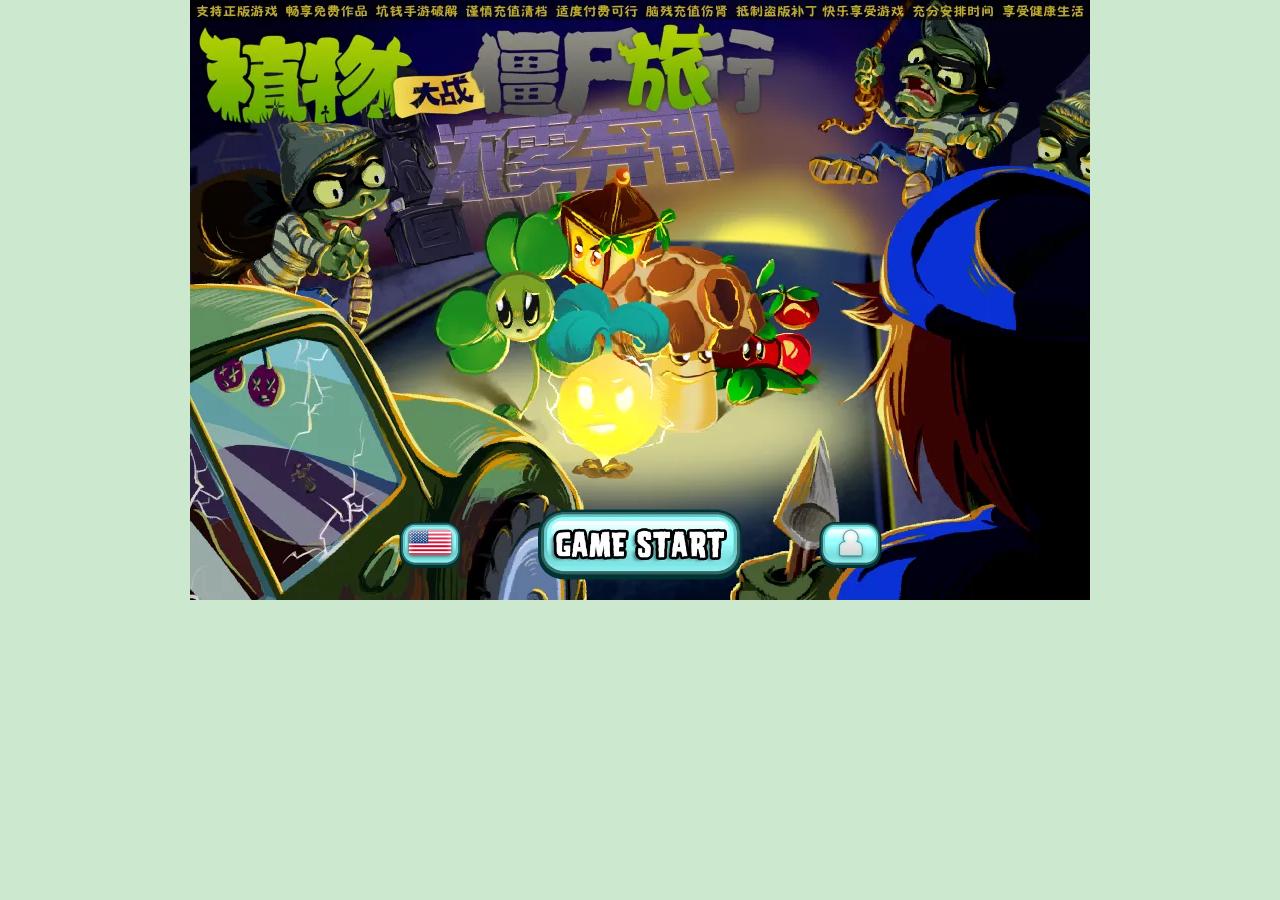
==== index.html @ d2adb262 "initial commit" ====
﻿<!doctype html>
<html lang="zh-Hans-CN">
<head>
    <meta charset="utf-8">
    <meta http-equiv="Cache-Control" content="max-age=600">
    <meta name="viewport" content="width=device-width, initial-scale=0.1, maximum-scale=1.0, user-scalable=no"/>
    <style>
        body{
            overflow:hidden;
            background:#cce8cf;
            cursor:default;
            user-select:none;
            -webkit-tap-highlight-color:transparent;
        }
        focus{outline: 0;}
        #status{
            background:url(images/interface/loading.webp) no-repeat;
            background-position:0 0;z-index:400;display:block
        }
        #status,.WindowFrame{
            height:600px;width:900px
        }
        .WindowFrame{
            top:0;left:50%;margin-left:-450px;overflow:hidden;position:absolute
        }
        #startGame{
            position:absolute;
            width:204px;
            height:71px;
            left:348px;
            top:509px;
            cursor:pointer;
            background:url(images/interface/Logo.webp) no-repeat 0 -600px;
            transition:300ms ease-out;
        }
        #startGame:hover{filter:brightness(110%);}
        #startGame:active{filter:brightness(90%);transition: initial;}
        ul{list-style:none;margin:0;padding:0;}
    </style>
    <script src="js/languageChk.js"></script>
    <script src="js/errorShower.js"></script>
    <link href="css/ui.css" rel="stylesheet">
</head>
<body id="dBody">
    <!--全屏容器-->
    <div id="status" class="WindowFrame"></div>
    <div id="shade" class="WindowFrame"></div>
    <div id="shadeb" class="WindowFrame"></div>
    <div id="loading" class="WindowFrame">
        <img id="loadju" width='150' height='150' src="images/interface/mum.webp">
    </div>
    <div id="dSurface" class="WindowFrame">
        <span class='PEntrance jngButton' id='eFuBen' onclick="oFuben.open();"></span>
        <span class='PEntrance jngButton' id='eAdventure' onclick="SelectModal('selectionmap', 'Service')" onmouseover="loadRes({img: ['images/interface/ForestSelection1.webp', 'images/interface/ForestSelection2.webp']})"></span>
        <span class='PEntrance jngButton' id='eWriter' onclick="SelectModal('writer', 'Service');PlayAudio('pause');" onmouseover="loadRes({img: ['images/interface/writer.webp']})"></span>
        <span class='PEntrance jngButton' id='eSetting' onclick="ClickKuaiShe();PlayAudio('pause');"></span>
        <span class='PEntrance jngButton' id='eNotice' onclick="Notice.open();PlayAudio('pause');"></span>
        <span class='jngButton' id='eLab' onclick="SelectModal('Shop', 'Service');PlayAudio('pause');"></span>
        <span class='jngButton' id='eAlmanac' onclick="oAlmanac.open();PlayAudio('pause');" onmouseover="loadRes({img: ['images/interface/lab1.webp']})"></span>
    </div>
    <div id="WorldMap" class="WindowFrame"></div>
    <div id="Diary" class="WindowFrame"></div>
    <div id="FuBen" class="WindowFrame"></div>
    <div id="Almanac" class="WindowFrame"></div>
    <div id="dNewPlant" class="WindowFrame"></div>
    <div id="dNewProp" class="WindowFrame"></div>
    <div id='SelectionMap' class='WindowFrame'></div>
    <div id="dAll" class="WindowFrame">
        <div id="dSVGContainers" style="display:none;"></div>
        <div id="tGround"></div>
        <div id='dFightingScene'>
            <!--左侧僵尸预览-->
            <div id="dZombie"></div>
            <div id="dTop">
                <div id="dSunNum">
                    <span id="sSunNum"></span>
                </div>
                <div id="tdShovel">
					<span id="quickKeyTextShovel">Q</span>
                    <img id="imgShovel" src='images/interface/Shovel.png' width='62' height='62' onclick="ChoseShovel(event)"/>
                 </div>
             </div>
            <div id="dFlagMeter">
                <div id="sFlagMeterTitleF"></div>
                <div id='dFlagMeterContent'>
                    <div id='dFlagMeterBar'></div>
                    <div id='dFlagHead'></div>
                    <div id='dFlagBG'></div>
                </div>
                <p id='dGameScore'></p>
            </div>
            <div id="dCoinContent">
                <span id="dnumberMoneyOfUser"></span>
                <img id="imgCoinGoldDollar" width="35" height="34.3" src="images/Props/Coins/coin_gold_dollar.png"/>
            </div>
            <div id="dPZ_Spare2" class='PZ'></div>
            <div id="dPZ_Spare1" class='PZ'></div>
             <div id="dPZ" class='PZ'></div>
         </div>            
         <div id="dPropsContent">
            <div id="dWrap"></div>
            <span id="dUP">▲</span>
         </div>
         <div id="dSelectCard">
            <div class="title"></div>
            <div id="dPCard"></div>
            <div class="bTitle">
                <input class="voidButton jngButton" onclick="ResetSelectCard()" type="button" name="btnReset" id="button1" value="重置">
                <input class="voidButton jngButton" onclick="ReadyGO()" type="button" disabled="disabled" name="btnOK" id="btnOK" value="开始">
            </div>
        </div>
        <div id="dSelectProp"><div id="dWrap"></div><div id='dList'></div></div>
        <div id="dCardList"></div>
        <div id="ZimuRQ"><div id="Zimu"></div></div>
    </div>
    <div id="Writer" class="WindowFrame"></div>
    <div id='labMap'></div>
    <div id="dShop" class="WindowFrame"><div id='dFlexWrap_ShopItem' class="NoBar"></div></div>
    <!--全屏容器END-->
    <!--窗口容器-->
    <div id="dMenu">
        <input class="voidButton jngButton" onclick="ClickSpeed();" type="button" id="dMenu0" value="调速">
        <input class="voidButton jngButton" onclick="oMenu.open();" type="button" id="dMenu1" value="菜单">
    </div>
    <div id="jngAlert"></div>
    <div id="rules"></div>
    <div id="LvlInfoUI"></div>
    <div id="Menu"></div>
    <div id="kuaisushezhi"></div>
    <div id="dSpeedContainer"></div>
    <div id='Notice'></div>
    <!--窗口容器END-->
    <script src="js/plugin.js"></script>
    <script src="js/main.js"></script>
    <script src="js/function.js"></script>
    <!--植物 僵尸 子弹 js-->
    <script src="js/plants.js"></script>
    <script src="js/zombies.js"></script>
    <script src="js/bullets.js"></script>
    <!--一些便捷式ui-->
    <script src="js/services.js"></script>
    <script src="js/user.js"></script>
    <script>
        (() => {
            "use strict";
            oButtons.SetStaticTexts();
            LoadModal('index', 'Service');
        })();
    </script>
</body>
</html>
---- css/ui.css ----
/*! 
 * Copyright 2022 JiangNanGame. All rights reserved.
 * Use of this source code is governed by The-Changjiang-River-License. 
 * The link of our license: https://github.com/jiangnangame/The-Changjiang-River-License/
 */
 ﻿/* 
 * 这个文件专门用来写游戏UI&场景界面的配置！
 * 首屏渲染的时候此文件应当引入
 */

/*设置默认的文字描边顺序是在填色之下，避免描边覆盖填色位置*/
*{
    paint-order:stroke fill;
} 
/* 场景界面 */
/* 战斗场景移动容器（修复115pxBug） */
#dFightingScene{ 
    left: 115px; 
    position: absolute; 
    width: 1285px; 
    height: 600px; 
}
/* 通用按钮配置 */
.jngButton{ 
    cursor:pointer;
    border:0;
}
/*空按钮*/
.voidButton{
    background-color: transparent;
    background-image: url(../images/interface/voidButton.png);
    background-size: 112px 44.5px;
    background-repeat: no-repeat;
    background-position: 0px 0.5px;
    line-height: 46.5px;
    position: relative;
    padding: 0px;
    height: 46px;
    width: 112px;
    cursor: pointer;
    color: white;
    font-size: 24px;
    text-align: center;
    text-shadow: rgb(0 0 0) 2px 0px 0px, rgb(0 0 0) 1.75517px 0.958851px 0px, rgb(0 0 0) 1.0806px 1.68294px 0px, rgb(0 0 0) 0.141474px 1.99499px 0px, rgb(0 0 0) -0.832294px 1.81859px 0px, rgb(0 0 0) -1.60229px 1.19694px 0px, rgb(0 0 0) -1.97998px 0.28224px 0px, rgb(0 0 0) -1.87291px -0.701566px 0px, rgb(0 0 0) -1.30729px -1.5136px 0px, rgb(0 0 0) -0.421592px -1.95506px 0px, rgb(0 0 0) 0.567324px -1.91785px 0px, rgb(0 0 0) 1.41734px -1.41108px 0px, rgb(0 0 0) 1.92034px -0.558831px 0px, -2px 2px 3px black;
}
/*默认的只有一行的空按钮*/
.oneLineVoidButton{
    font-size: 22px;
    text-align: center;
    /*line-height: 43px;*/
    color:white;
    text-shadow: rgb(0 0 0) 2px 0px 0px, rgb(0 0 0) 1.75517px 0.958851px 0px, rgb(0 0 0) 1.0806px 1.68294px 0px, rgb(0 0 0) 0.141474px 1.99499px 0px, rgb(0 0 0) -0.832294px 1.81859px 0px, rgb(0 0 0) -1.60229px 1.19694px 0px, rgb(0 0 0) -1.97998px 0.28224px 0px, rgb(0 0 0) -1.87291px -0.701566px 0px, rgb(0 0 0) -1.30729px -1.5136px 0px, rgb(0 0 0) -0.421592px -1.95506px 0px, rgb(0 0 0) 0.567324px -1.91785px 0px, rgb(0 0 0) 1.41734px -1.41108px 0px, rgb(0 0 0) 1.92034px -0.558831px 0px, -2px 2px 3px black;
}
/* HomeButton */
.Homepage, .Setting, .Describe { 
    width: 81px; 
    height: 59px; 
    display: block; 
    cursor: pointer;
}
/* 花坛和霉菌left调整数据80，最左边为250 */
.Mould, .FlowerBed { 
    position: absolute; 
    z-index: 1; 
    left: 250px; 
    top: 75px;
}
/* 通用影子 */
.Shadow{ position:absolute; width: 86px; height: 36px; background: url([data-uri]); }
#returnNext, #returnLast,.ArrowMap { display: block; width: 58px; height: 55px; top:310px; position: absolute; cursor: pointer; z-index: 258; background:url(../images/interface/Map_Turn.webp); }
#returnNext,.ArrowNext{ left:840px; }
#returnLast,.ArrowLast{ left:1px; transform:scaleX(-1); }
#DivTeach{ 
    position:absolute; 
    width:505px; 
    height:150px; 
    top:170px; 
    left:300px; 
    z-index:1001; 
    text-align:center; 
    font-size:18px; 
    /*font-weight:700;*/ 
    word-break: break-all; 
    word-wrap: break-word;
}
#DivTeach::before{
    content: "（单击上方文字继续）";
    position: absolute;
    left: -25.5px;
    top: 120px;
    font-size: 22px;
    font-weight: normal;
    width: 556px;
    height: 30px;
    text-align: center;
    z-index: -1;
}
#dDave{ z-index:1000; top:81px;}
#ZimuRQ{ position:absolute; width:900px; height:65px; top:477px; z-index:100; display:none; background-color: #000; opacity: 0.5; left: 115px; }
#Zimu{ text-align: center; font-size: 36px; color: #fff600; line-height: 63px; /*-webkit-text-stroke: 0.6px #000;*/}
/* CD字幕 */
.spanCD{ 
    position:absolute; 
    left:20px; 
    top:20px; 
    font-size:18px; 
    font-weight:500; 
    font-family:DFPOP2W9-B5; 
    color:#FF0; 
    text-shadow: rgb(0 0 0) 1px 0px 0px, rgb(0 0 0) 0.540302px 0.841471px 0px, rgb(0 0 0) -0.416147px 0.909297px 0px, rgb(0 0 0) -0.989992px 0.14112px 0px, rgb(0 0 0) -0.653644px -0.756802px 0px, rgb(0 0 0) 0.283662px -0.958924px 0px, rgb(0 0 0) 0.96017px -0.279415px 0px, 2px 2px 2px #000;
    /*-webkit-text-stroke: 0.2px black;*/ 
}
/* 分数进度条 */
#dSroceContent,#dTimeContent{ visibility:hidden; position: absolute; left: 170px; top: -550px;}
#jifen{ top: 2px; white-space: nowrap; text-align: center; position: absolute; color: #FCFDBB; font-size: 15px; font-weight: 700; text-shadow: 1px 1px 1px #000; z-index: 1; width: 200px; }
/*坚不可摧按钮样式*/
#dAll #startFightButton{
    z-index:256;
    pointer-events:none;
    transition:filter 0.3s;
    opacity:0;
    cursor:pointer;
    position:absolute;
    width:150px;
    height:46px;
    top:1px;
    right:60px;
    background: url(../images/interface/voidButton.png);
    background-size: 150px 46px;
    font-size: 1.5pc;
    text-align: center;
    line-height: 44px;
    color: white;
    text-shadow: rgb(0 0 0) 2px 0px 0px, rgb(0 0 0) 1.75517px 0.958851px 0px, rgb(0 0 0) 1.0806px 1.68294px 0px, rgb(0 0 0) 0.141474px 1.99499px 0px, rgb(0 0 0) -0.832294px 1.81859px 0px, rgb(0 0 0) -1.60229px 1.19694px 0px, rgb(0 0 0) -1.97998px 0.28224px 0px, rgb(0 0 0) -1.87291px -0.701566px 0px, rgb(0 0 0) -1.30729px -1.5136px 0px, rgb(0 0 0) -0.421592px -1.95506px 0px, rgb(0 0 0) 0.567324px -1.91785px 0px, rgb(0 0 0) 1.41734px -1.41108px 0px, rgb(0 0 0) 1.92034px -0.558831px 0px, -2px 2px 3px black;
}
/*  道具选择槽   */
#dSelectProp { 
    position:absolute; 
    left: 1100px;
    top: 585px;
    z-index: 257;
}
#dSelectProp #dBottomBar {
    position: absolute;
    top: 65px;
}
#dSelectProp #dWrap {
    width: 184px;
    z-index: 2;
    position: absolute;
    left: 9px;
    top: 15px;
}
#dSelectProp #dWrap div {
    position: absolute;
}
#dSelectProp #dWrap .dFrontIcon {
    cursor: pointer; 
    position: absolute; 
    left: 3px; 
    height: 77px; 
    width: 77px; 
    top: -3px;
}
#dSelectProp #dList {
    background: url(../images/Props/Shop/list.png) no-repeat;
    height: 58px; 
    width: 180px; 
    top: -50px;
    position: absolute;
    visibility: hidden;
    display: flex;
    flex-wrap: nowrap;
    justify-content: flex-start;
    align-items: center;
    padding: 2px;
}
#dSelectProp #dList img {
    position: unset;
}
#dSelectProp .ListIcon {
    width: 40px;
    height: 40px;
    cursor: pointer;
    display: block;
}
/*  道具使用槽   */
#dPropsContent {
    position: absolute;
    left: 615px;
    top: 622px;
    z-index: 257;
    display: none;
}
#dPropsContent #dBottomBar {
    position: absolute;
    top:-21px;
    left: 60px;
    cursor: pointer;
}
#dPropsContent #dUP {
    pointer-events: none;
    z-index: 2;
    position: absolute;
    top: -18px;
    line-height: 18px;
    font-size: 18px;
    height: 18px;
    color: white;
    opacity: 1;
}
#dPropsContent #dWrap {
    position: absolute; 
    top: 0px; 
    left: 68px; 
    z-index: 2;
}
#dPropsContent .IconWrap {
    width:92px;
    height:79px;
    position: absolute;
}
#dPropsContent #dWrap .dCoolIcon {
    z-index: 3; 
    opacity: 0; 
    position: absolute; 
    left: 4px; 
    height: 77px; 
    width: 77px; 
    top: -3px;
    display: none;
}
#dPropsContent #dWrap .dFrontIcon {
    cursor: pointer; 
    position: absolute; 
    left: 3px; 
    height: 77px; 
    width: 77px; 
    top: -3px;
}
#dPropsContent .dNumText, #dSelectProp .dNumText {
    pointer-events: none; 
    position: absolute; 
    left: 12.5px; 
    height: 17px; 
    width: 60px; 
    top: 53px; 
    font-size: 16px; 
    line-height: 16px; 
    text-align: center; 
    background: rgba(0, 0, 0, 0.5); 
    border-radius: 5px 5px 0px 0px; 
    color: white;
}
/*金币*/
#dCoinContent{
    position:absolute;
    left: 650px;
    top: 4px;
    z-index: 254;
    opacity: 0;
}
#dnumberMoneyOfUser{
    position: absolute;
    left: 10px;
    top: 3px;
    height: 24px;
    width: auto;
    background: rgba(0,0,0,0.7);
    border-radius: 12px;
    line-height: 26px;
    color: white;
    font-size: 18px;
    text-align: center;
    padding-right: 13px;
    padding-left: 30px;
}
/* 过关奖励 */
.WinItem, .coins_collect {
    position: absolute;
    cursor: pointer;
    z-index: 258;
}
.ThrowADom_Wrap {
    clip:unset;
    position:absolute;
    pointer-events:none;
    transform:scale(0);
    transform-origin:left top;
    z-index: 258;
}
/* 商店 */
#dShop {
    background: url(../images/Props/Shop/store.webp);
    display: none;
}
#dFlexWrap_ShopItem {
    position: absolute;
    overflow-x: hidden;
    overflow-y: auto;
    display: flex;
    flex-wrap: wrap;
    left: 15.5px;
    top: 100px;
    height: 460px;
    width: 869px;
    padding-top: 8px;
    padding-left: 5px;
}
#dFlexWrap_ShopItem .item {
    background: url(../images/Props/Shop/item_bg.webp) no-repeat;
    width: 270px;
    height: 460px;
    position: relative;
    margin-right: 14px;
}
#dFlexWrap_ShopItem .item .prop_name {
    text-shadow: black 0px 0px 5px;
    position: absolute;
    text-align: center;
    color: white;
    font-size: 20px;
    line-height: 20px;
    top: 11px;
    left: 25px;
    width: 220px;
    height: 50px;
}
#dFlexWrap_ShopItem .item .prop_description {
    position: absolute; 
    text-align: center; 
    color: rgb(40, 40, 40); 
    font-size: 18px; 
    top: 260px; 
    left: 25px; 
    width: 220px; 
    height: 150px;
}
#dFlexWrap_ShopItem .item .prop_price{
    top: 340px; 
} 
#dFlexWrap_ShopItem .item .button_buy {
    position: absolute; 
    top: 385px;
}
#dFlexWrap_ShopItem .item .prop_image {
    position: absolute; 
    width: 246px;
    height: 183px;
    left: 10px;
    top: 61px;
}
#dFlexWrap_ShopItem .item .prop_image img {
    left: 0;
    top: 0;
    right: 0;
    bottom: 0;
    margin: auto;
    position: absolute;
}
#buy1 {
    left: 75px;
}
#buy2 {
    left: 150px;
}
/* 获得新植物卡牌 */
.NewPlantCard_Wrap {
    width:100px;
    height:60px;
    position:absolute;
    z-index:258;
}
.NewPlantCard_Img {
    width:100px;
    height:120px;
    clip: rect(auto, auto, 60px, auto);
    position:absolute;
}

#imgSF{ position:absolute; cursor:pointer; z-index:258; }
#shade{ display:none; opacity:0; z-index:309; background-color: #000; }
#shadeb{ display:none; z-index:260; opacity:0.5; background-color: #000; }
.BigLevel{ font-size:30px; width:100%; height:35px; margin-top: 8px;}
.VirtualButton{ position:absolute; cursor:pointer; z-index:258; display: block; width: 66px; height: 90px; opacity: 0; }
#imgKK{position:absolute;z-index:256;}
#imgSpare{position:absolute;cursor:pointer;z-index:255;}
#imgSpareKK, #PointerUD2{position:absolute;z-index:255;}
#dTitle{ visibility:hidden; position:absolute; background-color:#FFD; width:180px; font-size:12px; text-align:center; line-height:1.5; border:1px solid #000; z-index:100000000000; padding:3px; }
#loading{background:url(../images/interface/loading.webp) no-repeat;background-position: 0 -600px;display:none;z-index:260;}
#loadju{position:absolute;width:150px;left:750px;}
#dAll img{position:absolute;}
#dAll{ background-color:#000; }
.PZ { position:absolute; }
#tGround{ position:absolute; width:1400px; height:600px; visibility:hidden; background-color: #FFF; }
#dCardList{visibility:hidden;position:absolute;left:498px;top:0;width:100px;overflow:visible;z-index:257;}
#dCardList div{position:relative;cursor:pointer;height:60px;overflow:hidden;}
.cardSunNum{
    text-align: right;
    width: 100%;
    height: 20px;
    bottom: 11px;
    right: 7px;
    color:white;
    /*-webkit-text-stroke: black 1px;*/
    text-shadow: -0.5px 0.5px 3px black, rgb(0, 0, 0) 1px 0px 0px, rgb(0, 0, 0) 0.540302px 0.841471px 0px, rgb(0, 0, 0) -0.416147px 0.909297px 0px, rgb(0, 0, 0) -0.989992px 0.14112px 0px, rgb(0, 0, 0) -0.653644px -0.756802px 0px, rgb(0, 0, 0) 0.283662px -0.958924px 0px, rgb(0, 0, 0) 0.96017px -0.279415px 0px;
    position: absolute;
    font-size: 20px;
}
.cardSunNum2{
    text-align: right;
    width: 100%;
    height: 28px;
    bottom: 14px;
    right: 9px;
    text-shadow: -0.5px 0.5px 3px black, rgb(0, 0, 0) 1px 0px 0px, rgb(0, 0, 0) 0.540302px 0.841471px 0px, rgb(0, 0, 0) -0.416147px 0.909297px 0px, rgb(0, 0, 0) -0.989992px 0.14112px 0px, rgb(0, 0, 0) -0.653644px -0.756802px 0px, rgb(0, 0, 0) 0.283662px -0.958924px 0px, rgb(0, 0, 0) 0.96017px -0.279415px 0px;
    color:white;
    position: absolute;
    font-size: 28px;
    line-height: initial;
}
#dZombie{position:absolute;width:335px;height:600px;left:950px;top:0;z-index:1;}
#dSelectCard, #jngAlert, #LvlInfoUI, #Menu, #kuaisushezhi, #dCue{ background:url(../images/interface/panel.webp) no-repeat;}
#dSpeedContainer{background:url(../images/interface/Speed_Adjust.png) no-repeat;}
#dSelectCard {
    visibility:hidden; 
    position:absolute; 
    left: 600px; 
    top:600px; 
    width:465px; 
    height:540px; 
    background-position:0 -2534px; 
    z-index: 257; 
    pointer-events: none;
}
#dSelectCard .title{line-height:35px;height:45px;width:100%;top:0;}
#dSelectCard .bTitle{ width:100%; height:80px; margin-top:40px; margin-left:25%; }
#dSelectCard #button1{ 
    width:112px; 
    height:46px;
}
#dSelectCard #btnOK{ width:112px; height: 46px; }
#dReadySetPlant{position:absolute;overflow:hidden;z-index:50;text-shadow: rgb(0 0 0) 2px 0px 0px, rgb(0 0 0) 1.75517px 0.958851px 0px, rgb(0 0 0) 1.0806px 1.68294px 0px, rgb(0 0 0) 0.141474px 1.99499px 0px, rgb(0 0 0) -0.832294px 1.81859px 0px, rgb(0 0 0) -1.60229px 1.19694px 0px, rgb(0 0 0) -1.97998px 0.28224px 0px, rgb(0 0 0) -1.87291px -0.701566px 0px, rgb(0 0 0) -1.30729px -1.5136px 0px, rgb(0 0 0) -0.421592px -1.95506px 0px, rgb(0 0 0) 0.567324px -1.91785px 0px, rgb(0 0 0) 1.41734px -1.41108px 0px, rgb(0 0 0) 1.92034px -0.558831px 0px, -2.5px 2.5px 5px black;}
#dPCard{position:relative;width:96%;height:455px;padding-left:14px;}
#dPCard .aCard{cursor:pointer;width:70px;height:42px;overflow:hidden;float:left;position:relative;margin:0 0 0 2px;}
#dPCard img{left:0;width:70px;height:84px;}
#dTop {
    position:absolute;
    left:0px;
    top:0px;
    visibility:hidden;
    z-index:254;
}
#dSunNum {
    background:url(../images/interface/Topbar.webp) no-repeat;
    height:64px;
    width:129px;
    background-position:-113px 0;
    position:absolute;
    left: 121px;
    top: -1px;
}
#sSunNum, #sSunNumG {
    position: absolute;
    top: 12px;
    left: 62px;
    font-size: 18pt;
    color: #FFF;
    width: 60px;
    text-align: center;
}
#sSunNumG {
    display:none;
    animation:SunNumG 0.5s steps(1, start) infinite;
}
#tdShovel {
    background:url(../images/interface/Topbar.webp) no-repeat;
    height:60px;
    width:59px;
    background-position:-54px 0;
    position:absolute;
    cursor:pointer;
    left: 274px;
    top: 1px;
    visibility:hidden;
}
#tdShovel #quickKeyTextShovel {
    pointer-events:none;
    position:absolute;
    left:32.5px;
    width:30px;
    top:32px;
    font-size:22px;
    text-align:center;
    color:rgb(255, 252, 244);
    line-height:35px;
    text-shadow: rgba(0, 0, 0, 0.5) 1.7px 1.7px 2px, rgb(0, 0, 0) 1px 0px 0px, rgb(0, 0, 0) 0.540302px 0.841471px 0px, rgb(0, 0, 0) -0.416147px 0.909297px 0px, rgb(0, 0, 0) -0.989992px 0.14112px 0px, rgb(0, 0, 0) -0.653644px -0.756802px 0px, rgb(0, 0, 0) 0.283662px -0.958924px 0px, rgb(0, 0, 0) 0.96017px -0.279415px 0px;
}
#dNewProp, #Diary, #WorldMap, #Writer{ background:url(../images/interface/PublicBg.webp) no-repeat;}
#dNewPlant{background:url(../images/interface/GetNewPlantPanel.webp) no-repeat;visibility:hidden;z-index:258;}
#dNewPlant .card{position:absolute;top:100px;width:20%;height:191px;left: 19%;}
#dNewPlantName{
    position: absolute;
    top: 390px;
    text-align: center;
    left: 70px;
    width: 300px;
    /* font-family: 方正准圆简体,Microsoft YaHei,Helvetica,arial,'Hiragino Sans GB',\5b8b\4f53,sans-serif; */
    -webkit-text-fill-color: white;
    /* -webkit-text-stroke: 2px black; */
    text-shadow: rgb(0 0 0) 2px 0px 0px, rgb(0 0 0) 1.75517px 0.958851px 0px, rgb(0 0 0) 1.0806px 1.68294px 0px, rgb(0 0 0) 0.141474px 1.99499px 0px, rgb(0 0 0) -0.832294px 1.81859px 0px, rgb(0 0 0) -1.60229px 1.19694px 0px, rgb(0 0 0) -1.97998px 0.28224px 0px, rgb(0 0 0) -1.87291px -0.701566px 0px, rgb(0 0 0) -1.30729px -1.5136px 0px, rgb(0 0 0) -0.421592px -1.95506px 0px, rgb(0 0 0) 0.567324px -1.91785px 0px, rgb(0 0 0) 1.41734px -1.41108px 0px, rgb(0 0 0) 1.92034px -0.558831px 0px, 2px 2px 1px #000;
    font-size: 50px;
}
#dNewPlant #btnNextLevel{position:absolute;left:532px;top:492px;width:287px;height:91px;cursor:pointer;background-color: rgba(255, 255, 255, 0);border:0;}
#dNewPlantTooltip{position: absolute;left: 7%;top: 480px;width: 311px;font-size: 15px;color: #232323;line-height: 28px;}
#dNewPlantSunNum {
    position: absolute;
    left: 75.5%;
    top: 48px;
    width: 57px;
    font-size: 30px;
    color: #232323;
    text-align: center;
}
#dNewPlantcoolTime {
    position: absolute;
    left: 75.5%;
    top: 105px;
    width: 67px;
    font-size: 30px;
    color: #232323;
    text-align: center;
}
#dNewPlantStory{
    position: absolute;
    left: 58.2%;
    top: 258px;
    width: 306px;
    font-size: 15px;
    color: #232323;
    line-height: 24px;
    text-indent: 18px;
    letter-spacing: .01px;
    height: 194px;
    overflow-y: auto;
}
#dNewProp{visibility:hidden;position:absolute;width:900px;height:600px;background-position:0 -1800px;z-index:258}
#iNewProp{position: absolute;width: 257px;height: 282px;background-repeat: no-repeat;}
#dNewPropName{position: absolute;
    top: 335px;
    text-align: center;
    left: 33%;
    width: 300px;
    height: 55px;
    font-size: 30px;
    color: #24904B;
    line-height: 55px;
    text-shadow: rgb(0 0 0) 1px 0px 0px, rgb(0 0 0) 0.540302px 0.841471px 0px, rgb(0 0 0) -0.416147px 0.909297px 0px, rgb(0 0 0) -0.989992px 0.14112px 0px, rgb(0 0 0) -0.653644px -0.756802px 0px, rgb(0 0 0) 0.283662px -0.958924px 0px, rgb(0 0 0) 0.96017px -0.279415px 0px, 1px 1px 1px black;
}
#dNewPropTooltip{position: absolute;left: 34%;top: 415px;text-align: center;width: 284px;font-weight: bold;font-size: 18px;color: #24904B;}
#dNewProp #NextLevel{position:absolute;left: 43%;top: 90%;}
#jngAlert{z-index:361;position:absolute;display:none;top:153px;width:340px;height:300px;left:50%;background-position:0 -2130px;margin-left: -170px;}
#jngAlert #text{position:absolute;width:295px;margin-top:90px;margin-left:23px;text-align:center;color:#fff;letter-spacing:2px;}
#jngAlert #anr{ margin-top: 208px; width: 270px; list-style: none; display: flex; justify-content: center; padding-inline-start: 40px; }
#jngAlert #anr li{ float: left; margin-right: 5px; }
#jngAlert #next,#close{ width:112px; height:46px; }
#rules{background:url(../images/interface/Introduction.webp);position:absolute;left:50%;margin-left:-210px;top:80px;width:427px;height:426px;display:none;z-index:401;}
#rules #button{margin-left: 35%;margin-top: 80%;}
#LvlInfoUI{ background-position:0 -1427px; position:absolute; left:50%; margin-left:-280px; width:594px; height:404px; display:none; z-index:310; top: 88px; opacity: 0; }
#LvlInfoUI #guankaming{
    width: 292px;
    height: 38px;
    line-height: 38px;
    text-align: center;
    color: #FFD700;
    text-shadow: rgb(0 0 0) 1px 0px 0px, rgb(0 0 0) 0.540302px 0.841471px 0px, rgb(0 0 0) -0.416147px 0.909297px 0px, rgb(0 0 0) -0.989992px 0.14112px 0px, rgb(0 0 0) -0.653644px -0.756802px 0px, rgb(0 0 0) 0.283662px -0.958924px 0px, rgb(0 0 0) 0.96017px -0.279415px 0px, 2px 2px 3px black;
    font-size: 28px;
    margin-top: 10px;
    margin-left: 145px;
    float: left;
}
#LvlInfoUI #guanbi{ position: absolute; top: 24px; left: 550px; }
#LvlInfoUI #textIn{
    width: 227px;
    height: 186px;
    text-shadow:rgb(0 0 0) 2px 0px 0px, rgb(0 0 0) 1.75517px 0.958851px 0px, rgb(0 0 0) 1.0806px 1.68294px 0px, rgb(0 0 0) 0.141474px 1.99499px 0px, rgb(0 0 0) -0.832294px 1.81859px 0px, rgb(0 0 0) -1.60229px 1.19694px 0px, rgb(0 0 0) -1.97998px 0.28224px 0px, rgb(0 0 0) -1.87291px -0.701566px 0px, rgb(0 0 0) -1.30729px -1.5136px 0px, rgb(0 0 0) -0.421592px -1.95506px 0px, rgb(0 0 0) 0.567324px -1.91785px 0px, rgb(0 0 0) 1.41734px -1.41108px 0px, rgb(0 0 0) 1.92034px -0.558831px 0px, 2px 2px 5px black;
    font-size: 24px;
    margin-left: 147px;
    margin-top: -9px;
    line-height: 16.5px;
    float: left;
    color: #FFF;
}
#LvlInfoUI #LvlInfo_Prize{position:absolute;}
#LvlInfoUI #picture{width:153px;height:144px;margin-top: 85px;margin-left: 376px;background:url(../images/interface/PreviewMap.webp);}
#LvlInfoUI #zombie{ width: 500px; height: 83px; margin-top: 60px; margin-left: 60px; overflow-x: hidden; display: flex; flex-wrap: wrap; }
#LvlInfoUI #zombie::-webkit-scrollbar{width: 8px;} 
#LvlInfoUI #zombie::-webkit-scrollbar-track{border-radius: 10px;background-color: rgba(143, 188, 143, 0.7);}  
#LvlInfoUI #zombie::-webkit-scrollbar-thumb{border-radius: 10px;background: rgba(255, 255, 255, 0.4);}
#LvlInfoUI #zombie::-webkit-scrollbar-thumb:hover{background: #c8e6c9b8;}
#LvlInfoUI #zombie::-webkit-scrollbar-thumb:active{background: #388e3c75;}
#LvlInfoUI #anniu{ height:46px; left: 50%; margin-left: -56px; top: 390px; position: absolute; }
#LvlInfoUI #go{ width:112px; /*height:45px;*/height:46px; float: left; }
#LvlInfoUI #jx{ 
    width:112px; 
    height:46px;
    color: #8ce9c5;
    text-shadow: rgb(60, 116, 91) 2px 0px 0px, rgb(60, 116, 91) 1.75517px 0.958851px 0px, rgb(60, 116, 91) 1.0806px 1.68294px 0px, rgb(60, 116, 91) 0.141474px 1.99499px 0px, rgb(60, 116, 91) -0.832294px 1.81859px 0px, rgb(60, 116, 91) -1.60229px 1.19694px 0px, rgb(60, 116, 91) -1.97998px 0.28224px 0px, rgb(60, 116, 91) -1.87291px -0.701566px 0px, rgb(60, 116, 91) -1.30729px -1.5136px 0px, rgb(60, 116, 91) -0.421592px -1.95506px 0px, rgb(60, 116, 91) 0.567324px -1.91785px 0px, rgb(60, 116, 91) 1.41734px -1.41108px 0px, rgb(60, 116, 91) 1.92034px -0.558831px 0px, -2px 2px 3px rgb(60, 116, 91);    
    float: left;
    display: none;
}
#Menu{ 
    z-index: 360; 
    position: fixed; 
    text-align: center; 
    display: none; 
    top: 60px; 
    width: 412px; 
    height: 483px; 
    background-position: 0 0; 
    /*font-weight: 700;*/ 
    margin: auto; 
    left: 0; 
    right: 0; }
#Menu .button{
    cursor:pointer;
    color:#FFF;
    text-decoration:none;
    color:white;
    /*font-family:方正准圆简体,Microsoft YaHei,Helvetica,arial,'Hiragino Sans GB',\5b8b\4f53,sans-serif;*/
    /*-webkit-text-stroke: 1.4px black;*/
    text-shadow: 1.7px 1.7px 1px #000, rgb(0, 0, 0) 2px 0px 0px, rgb(0, 0, 0) 1.75517px 0.958851px 0px, rgb(0, 0, 0) 1.0806px 1.68294px 0px, rgb(0, 0, 0) 0.141474px 1.99499px 0px, rgb(0, 0, 0) -0.832294px 1.81859px 0px, rgb(0, 0, 0) -1.60229px 1.19694px 0px, rgb(0, 0, 0) -1.97998px 0.28224px 0px, rgb(0, 0, 0) -1.87291px -0.701566px 0px, rgb(0, 0, 0) -1.30729px -1.5136px 0px, rgb(0, 0, 0) -0.421592px -1.95506px 0px, rgb(0, 0, 0) 0.567324px -1.91785px 0px, rgb(0, 0, 0) 1.41734px -1.41108px 0px, rgb(0, 0, 0) 1.92034px -0.558831px 0px;;
}
#Menu #button2{ position: absolute; left: 366px; top: 65px;}
#Menu .OMd0{margin-top:120px;height:65px;position:relative;}
#Menu .OMd0 .OMd1{
    color:white;
    position:absolute;
    left:150px;
    text-align:left;
    font-size:18px;
    /*font-family:方正准圆简体,Microsoft YaHei,Helvetica,arial,'Hiragino Sans GB',\5b8b\4f53,sans-serif;
    -webkit-text-fill-color: white;
    -webkit-text-stroke: 0.9px black;*/
    text-shadow: 1px 1px 0.5px #000, rgb(0, 0, 0) 1px 0px 0px, rgb(0, 0, 0) 0.540302px 0.841471px 0px, rgb(0, 0, 0) -0.416147px 0.909297px 0px, rgb(0, 0, 0) -0.989992px 0.14112px 0px, rgb(0, 0, 0) -0.653644px -0.756802px 0px, rgb(0, 0, 0) 0.283662px -0.958924px 0px, rgb(0, 0, 0) 0.96017px -0.279415px 0px;;
}
#Menu .OMd0 .OMd1 div{height:30px;}
#Menu .OptionsMenuButton{ width:252px; height:94px; margin-top:45px; margin-left:18px; background: url(); cursor:pointer; border:0; }
#cSilence:checked, #cAutoSun:checked, #cSilence2:checked, #cAutoSun2:checked, #cCursor:checked,#cCoolType:checked,.OMd1 .chk:checked{background-position: 0 -23px; }
#dSpeedContainer{position:absolute;left:52%;margin-left:-350px;top:87px;width:640px;height:323px;background-position: 164px;background-size:contain;display:none;z-index:360;padding:10px;}
#dSpeedContainer #button3{ position:absolute; left:460px; top:17px;}
#dSpeedContainer .nowspeed{height:50px;line-height:50px;}
.dS2{ position: absolute; width: 180px; height: 55px; left: 262px; top: 45px;}
/*.dS2 .an{ width: 36px; height: 43px; float: left; cursor: pointer;}*/
#dSpeedContainer .jngButton{z-index:259;}
#dSpeedContainer #button2{width:112px;height:45px;}
#dSpeedContainer .DisplaySpeed{ position: absolute; height:50px; margin-left:205px; top: 260px;}
#dDisplaySpeed{ position: absolute; top: 165px;height:50px; width:50px; background-position: -150px 0; margin-left: 310px;}
#kuaisushezhi{ z-index:310; position: relative; text-align:center; display:none; top: 140px; width:328px; height:297px; background-position:0 -1832px; font-weight:700; margin: auto; }
#kuaisushezhi .OMd1{
    position: absolute;
    margin-top: 60px;
    margin-left: 90px;
    text-align: left;
    font-size: 20px;
    line-height: 20px;
    /* font-family: 方正准圆简体,Microsoft YaHei,Helvetica,arial,'Hiragino Sans GB',\5b8b\4f53,sans-serif; */
    /* -webkit-text-fill-color: white; */
    font-weight: normal;
    /* -webkit-text-stroke: 0.9px black; */
    text-shadow: rgb(0 0 0) 1px 0px 0px, rgb(0 0 0) 0.540302px 0.841471px 0px, rgb(0 0 0) -0.416147px 0.909297px 0px, rgb(0 0 0) -0.989992px 0.14112px 0px, rgb(0 0 0) -0.653644px -0.756802px 0px, rgb(0 0 0) 0.283662px -0.958924px 0px, rgb(0 0 0) 0.96017px -0.279415px 0px, 1px 1px 2px #000;
    color: #FFF;
}
#kuaisushezhi .ShowSpeed{position: absolute;margin-left: 75px;font-size: 30px;height: 35px;text-align: left;margin-top: 150px;font-family: 方正准圆简体,Microsoft YaHei,Helvetica,arial,'Hiragino Sans GB',\5b8b\4f53,sans-serif;-webkit-text-fill-color: white;-webkit-text-stroke: 1.4px black;cursor: pointer;text-shadow: 1px 1px 1px #000;color: #FFF;}
#kuaisushezhi .OptionsMenuButton{position: absolute;top:18px;margin-left:133px;left: 50%;}
#dCue{position:absolute;width:210px;height:102px;display:none;z-index:259;cursor:default;background-position:0 -2431px;}
#dCue .button{position:fixed;width:84px;height:32px;z-index:259;background:url(../images/interface/调速_继续游戏_小.png);display:none;margin-left:60px;margin-top:64px;cursor:pointer;}
#dCueName{position:relative;z-index:259;margin: auto;color:#FFF;font-size:21px;text-align:center;top:2px;line-height: 25px;}
#dCueTooltip{position:absolute;width:186px;z-index:259;margin-left:10px;margin-top:12px;color:#FFF;font-size:12px;text-align:center;text-shadow:0 0 5px black;}
#dMenu{visibility:hidden;position:absolute;top:0;left:50%;margin-left:320px;cursor:pointer;width:112px;height:0;z-index:256;}
.Menu{float:left;text-align:center;line-height:0;height:41px;width:113px;}
#dMenu #dMenu0{
    width:112px;
    height:46px;}
#dMenu #dMenu1{
    width:112px;
    height:46px;
}
#Diary{visibility:hidden;position:absolute;z-index:250;width:900px;background-position: 0 -600px;}
#DiaryIframe{width:900px;height:600px;margin-top:0px;}
#WorldMap{visibility:hidden;position:absolute;z-index:259;}
#WorldMap #Close, #FuBen .button_Close, #Almanac .button_Close{ position:absolute; left:785px; top:550px; }
#WorldMap .entrance{ position:absolute; cursor:pointer; z-index:258; }
#WorldMap #Tutorial{ left:104px; top:31px; width:230px; height:166px; }
#WorldMap #Forest{ left:167px; top:212px; width:182px; height:151px; }
#WorldMap #Marsh{ left:358px; top:106px; width:176px; height:141px; }
#WorldMap #Polar{ left:442px; top:270px; width:170px; height:127px; }
#WorldMap #Industry{ left:612px; top:174px; width:190px; height:127px; }
#WorldMap #Industry{ left:566px; top:402px; width:190px; height:127px; }
#WorldMap #Lab{ left:246px; top:378px; width:169px; height:139px; }
#FuBen{visibility:hidden;z-index:261;}
#FuBen .biaoti, #jijie, #jijie2, #jishu, #jishu2, #meng, #wanjia{ background:url(../images/interface/Fuben1.png) no-repeat;}
#FuBen .biaoti{position:absolute;left:312px;top:8px;height:189px;width:275px;background-position: -1324px 0;}
#FuBen .FuBenN{position:absolute;width:169px;height:211px;cursor: pointer;z-index:262;top:193px;}
#FuBen .FuBenT{position:absolute;width:109px;height:162px;top:344px;}
#jijie{left:41px;background-position: -817px 0;}
#jijie2{left:55px;background-position: -162px 0;}
#jishu{left:256px;background-position: -986px 0;filter: grayscale(100%);}
/*#jishu2{left:275px;background-position: -486px 0;}*/
#jishu2{left:300px;}
#meng{filter: grayscale(100%);left:475px;background-position: -1155px 0;}
#meng2{left:512px;}
#wanjia{left:692px;background-position: -648px 0;filter: grayscale(100%);}
#wanjia2{left:737px;}
#Writer{visibility:hidden;z-index:255;background-position: 0 -600px;}
#Writer #wrap{height: 100%;overflow-y: auto;overflow-x: hidden;width: 150%;}
#SelectionMap{ z-index:258; display: none; }
#SelectionMap .box{ position: absolute; width: 900px; height: 600px; top: 0px; z-index: -1; }
#returnHone{ position: absolute;}
#fuben, #tiaoye{ position: absolute; background: url(../images/interface/map.webp) no-repeat; height: 137px; width: 131px; top: 472px; }
#fuben{ left: 617px; background-position: -121px 0;}
#tiaoye{ left: 757px;}
#labMap, .noneLab{ display: none; }
/* 2018.7重置的游戏主界面 */
#dSurface{ background: url(../images/interface/Surface.webp) no-repeat; display:none; z-index:255; height:600px; width:900px; background-position:-187px 0; }
#dSurface span{ position:absolute; }
#dSurface .PEntrance{ transform: scale(1.2); }
#dSurface #eFuBen{ background: url(../images/Plants/IceAloe/IceAloe.webp);width: 110px;height: 126px;top: 400px;left: 18px; }
#dSurface #eAdventure{ background: url(../images/Plants/WallNut/WallNut.webp); width: 65px; height: 73px; top: 315px; left: 150px; }
#dSurface #eWriter{ background: url(../images/Plants/SunFlower/idle.webp); width: 73px; height: 74px; top: 285px; left: 315px;}
#dSurface #eSetting{ background: url(../images/Plants/SunShroom/SunShroom.webp); width: 77px; height: 94px; top: 280px; left: 500px; }
#dSurface #eNotice{ background: url(../images/Plants/Repeater/Repeater.webp); width: 77px; height: 77px; top: 350px; left: 640px; transform: scaleX(-1) scale(1.2); }
#dSurface #eLab{ background: url(../images/interface/Surface.webp) no-repeat;height:34px;width:73px;left: 747px;top: 473px; }
#dSurface #eAlmanac{ background: url(../images/interface/Surface.webp) no-repeat;height:100px;width:114px;background-position:-73px 0;left: 409px;top: 476px; }
#dSurface #eShop{ 
    height: 100px;
    width: 100px;
    left: 30px;
    top: 0px;
}
/* 图鉴界面 */
#Almanac{ z-index: 261; visibility: hidden; }
#Almanac .Book{ border: none; width: 211px; height: 301px; position: absolute; top:150px; box-shadow: 0 2px 2px 0 rgba(0,0,0,0.16), 0 0 0 1px rgba(0,0,0,0.08); border-radius: 2px; transition: box-shadow,filter .2s; background: url(../images/interface/Almanac.webp); cursor: pointer;}
#Almanac .Book:hover{ box-shadow: 0 2px 4px -1px rgba(0,0,0,.2), 0 4px 5px 0 rgba(0,0,0,.14), 0 1px 10px 0 rgba(0,0,0,.12); filter:brightness(110%);  }
#Almanac .Book:active{ box-shadow: 0 5px 5px -3px rgba(0,0,0,.2), 0 8px 10px 1px rgba(0,0,0,.14), 0 3px 14px 2px rgba(0,0,0,.12); filter:brightness(90%); }
#Almanac #aTitle{ background: url(../images/interface/Almanac.webp); width: 258px; height: 111px; position: absolute; margin-left: auto; margin-right: auto; left: 0; right: 0; top: 8px;}
#Almanac #aBaike{ left:153px; background-position:-259px 0; }
#Almanac #aDiary{ left:551px; background-position:-470px 0; }
/* 游戏失败画面 */
#GameOver{ width:498px;height:439px;left:316px;top:8px;z-index:309; background: url(../images/interface/GameOver.png); position: absolute; transform:scale(0); }
/* 活动与公告 date：2019.2.4 */
#Notice{ display: none; width: 900px; height: 600px; background: url(../images/interface/Notice.webp) 0 0; top: 0px; position: absolute; z-index: 360; left: 0; right: 0; margin: 0 auto; }
#Notice .Close{ left: 840px; top: 90px; position: absolute; }
#Notice #activities{ width: 716px; height: 428px; position: absolute; left: 156px; top: 119px; overflow-y: auto; overflow-x: hidden; }
#Notice #activities::-webkit-scrollbar{width: 8px;} 
#Notice #activities::-webkit-scrollbar-track{border-radius: 10px;background-color: rgba(239, 180, 14, 0.49);}  
#Notice #activities::-webkit-scrollbar-thumb{border-radius: 10px;background: rgb(185, 54, 36);}  
#Notice .ActLi{ border-style: solid; border-width: 2px; border-color: rgb(0, 0, 0); border-radius: 10px; background-color: rgb(233, 235, 186); box-shadow: 0px 3px 2px 0px rgba(0, 0, 0, 0.3); width: 701px; height: 92px; margin: 3px; float: left; position: relative; }
#Notice .ActName{ 
    /*font-weight: 900; */
    font-size: 36px;
    color: rgb(245, 255, 0);
    /*text-shadow: 2.516px 1.634px 6px rgb(0 0 0 / 28%);*/
    position: absolute;
    /* -webkit-text-stroke: 1.5px black; */
    left: 15px;
    text-shadow: rgb(0 0 0) 1px 0px 0px, rgb(0 0 0) 0.540302px 0.841471px 0px, rgb(0 0 0) -0.416147px 0.909297px 0px, rgb(0 0 0) -0.989992px 0.14112px 0px, rgb(0 0 0) -0.653644px -0.756802px 0px, rgb(0 0 0) 0.283662px -0.958924px 0px, rgb(0 0 0) 0.96017px -0.279415px 0px, 1px 1px 1.2px black, 2.516px 1.634px 6px rgb(0 0 0 / 28%);
    top: 5px;
}
#Notice .ActDate{ 
    /*font-weight: 900;*/ 
    font-size: 18px; 
    color: rgb(245, 255, 0); 
    position: absolute; 
    /*-webkit-text-stroke: 1.1px black;*/
    text-shadow: rgb(0 0 0) 1px 0px 0px, rgb(0 0 0) 0.540302px 0.841471px 0px, rgb(0 0 0) -0.416147px 0.909297px 0px, rgb(0 0 0) -0.989992px 0.14112px 0px, rgb(0 0 0) -0.653644px -0.756802px 0px, rgb(0 0 0) 0.283662px -0.958924px 0px, rgb(0 0 0) 0.96017px -0.279415px 0px, 1px 1px 0 black;    
    left: 15px; 
    top: 58px; 
}
#Notice .ActNumber{ 
    /*font-weight: 900;*/ 
    font-size: 18px; 
    color: rgb(245, 255, 0); 
    position: absolute; 
    /*-webkit-text-stroke: 1.1px black;*/
    text-shadow: rgb(0 0 0) 1px 0px 0px, rgb(0 0 0) 0.540302px 0.841471px 0px, rgb(0 0 0) -0.416147px 0.909297px 0px, rgb(0 0 0) -0.989992px 0.14112px 0px, rgb(0 0 0) -0.653644px -0.756802px 0px, rgb(0 0 0) 0.283662px -0.958924px 0px, rgb(0 0 0) 0.96017px -0.279415px 0px, 1px 1px 0 black;    
    left: 182px; 
    top: 58px; }
#Notice .Enter{ width: 142px; height: 64px; position: absolute; left: 550px; top: 14px; background: url(../images/interface/Notice.webp) -266px -602px; }
/*大鼠标*/
.bigCursor{cursor:url([data-uri]),auto;}
/*NoBar滚动条*/
.NoBar::-webkit-scrollbar{width: 8px;} 
.NoBar::-webkit-scrollbar-track{border-radius: 10px;background-color: rgba(0,0,0,0.5);opacity:0.5;}  
.NoBar::-webkit-scrollbar-thumb{border-radius: 10px;background: rgba(100,100,100,0.5);opacity:0.7;}
.NoBar::-webkit-scrollbar-thumb:hover{background: white;}
.NoBar::-webkit-scrollbar-thumb:active{background: gray;}
.HiddenBar::-webkit-scrollbar{width:0;}
/*20关使用默认字体*/
.LvlUI_Industry20Div{
    font-family:Microsoft YaHei,Arial;
}
/*图鉴*/
.Almanac_Name{
    pointer-events:none;
    left:560px;
    top:30px;
    line-height:30px;
    font-size:30px;
    overflow-y:visible;
    text-align:center;
    overflow:hidden;
    position:absolute;
    height:30px;
    width:320px;
    color:white;
    text-shadow:1px 1px 3px black;
}
.a4pxBar::-webkit-scrollbar {
    width: 4px;
}
/* 新版进度条系统 */
#dFlagMeter {
    visibility: hidden;
    position: absolute;
    left: 356px;
    z-index: 254;
}
#sFlagMeterTitleF {
    position: absolute;
    color: #FCFDBB;
    font-size: 24px;
    top: 25px;
    text-shadow: 0px 2px 4.5px rgb(0 0 0 / 35%), rgb(0 0 0 / 20%) 1px 0px 0px, rgb(0 0 0 / 20%) 0.540302px 0.841471px 0px, rgb(0 0 0 / 35%) -0.416147px 0.909297px 0px, rgb(0 0 0 / 35%) -0.989992px 0.14112px 0px, rgb(0 0 0 / 35%) -0.653644px -0.756802px 0px, rgb(0 0 0 / 35%) 0.283662px -0.958924px 0px, rgb(0 0 0 / 35%) 0.96017px -0.279415px 0px, 1px 1px 0 black;
    width: 500px;
}
#dFlagHead {
    z-index: 1;
    position: absolute;
    background-image: url(../images/interface/Topbar.webp);
    transition: left,right 0.5s;
}
.NormalHead {
    width: 28px;
    height: 28px;
    top:-3.8px;
    background-position:-26px 0;
    display: block;
    right: 0;
    left: auto;
}
.BOSSHead {
    width: 26px;
    height: 32px;
    top:-5px;
    left: 0;
    right: 198px;
    background-position:0 0;
}
.NoneHead {
    display: none;
}
#dFlagMeterContent {
    position: relative;
    top: 6px;
    visibility: hidden;
    width: 220px;
    height: 22px;
}
#dFlagMeterBar {
    border-radius: 50px;
    position: absolute;
    top: 3.5px;
    width: 0;
    height: 14.8px;
}
#dFlagBG {
    background: url(../images/interface/Topbar.webp) no-repeat;
    background-position: -242px 0;
    position: absolute;
    width: 220px;
    height: 22px;
 }
.GreenBar {
    background: linear-gradient(0deg, #64f144, #efffbb);
}
.BlueBar {
    background: linear-gradient(0deg, #43a8f0, #bbf9ff);
}
.RedBar {
    background: linear-gradient(0deg, #e20101, #ff8f8f);
}
.LeftBar {
    left: 3.1px;
    right: auto;
}
.RightBar {
    left: auto;
    right: 5.4px;
}
#dGameScore {
    position: absolute;
    color: #FCFDBB;
    font-size: 24px;
    top: 32px;
    text-shadow: 0px 2px 4.5px rgb(0 0 0 / 35%), rgb(0 0 0 / 20%) 1px 0px 0px, rgb(0 0 0 / 20%) 0.540302px 0.841471px 0px, rgb(0 0 0 / 35%) -0.416147px 0.909297px 0px, rgb(0 0 0 / 35%) -0.989992px 0.14112px 0px, rgb(0 0 0 / 35%) -0.653644px -0.756802px 0px, rgb(0 0 0 / 35%) 0.283662px -0.958924px 0px, rgb(0 0 0 / 35%) 0.96017px -0.279415px 0px, 1px 1px 0 black;
    width: 500px;
    display: none;
}
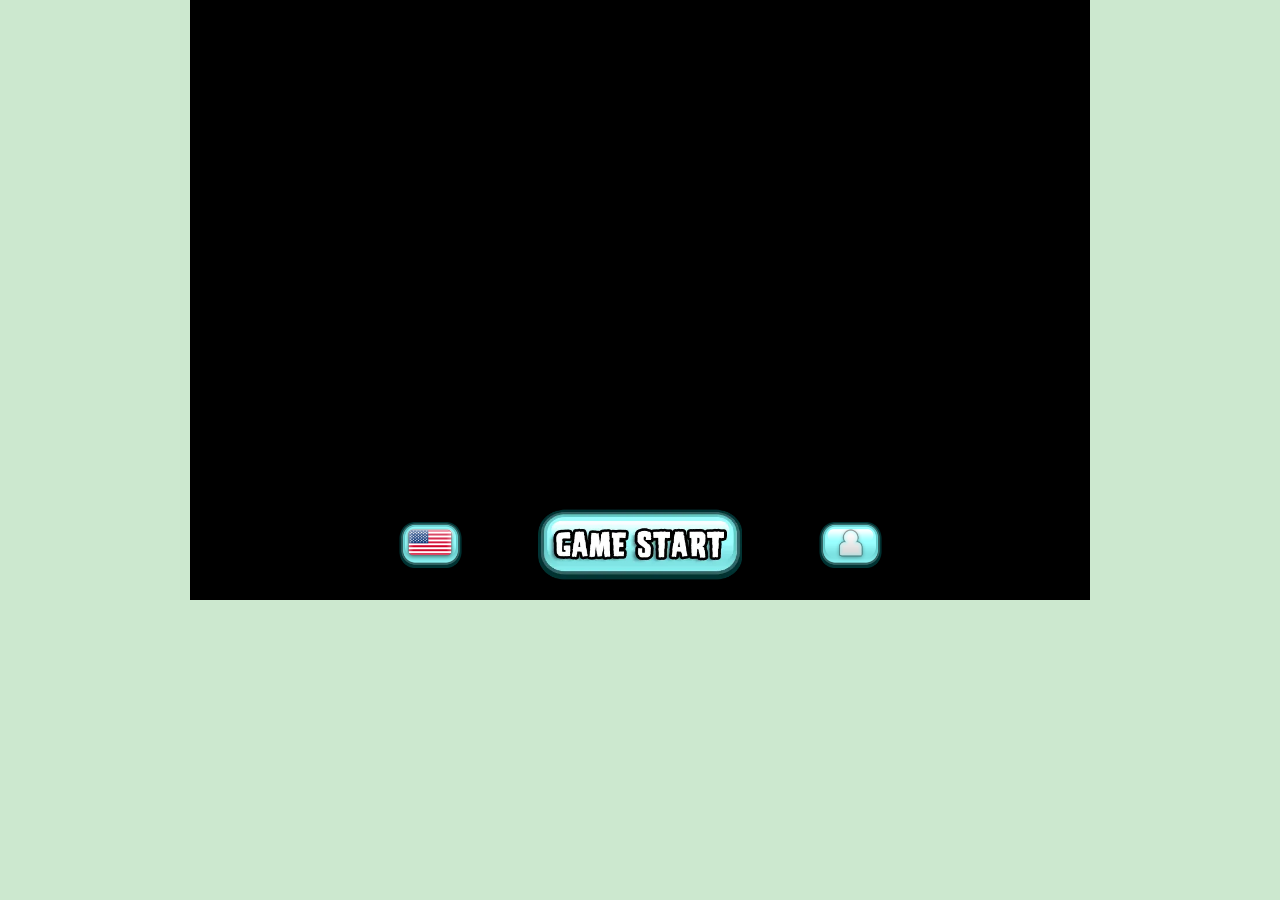
==== commit 01a19334: "initial commit" ====
--- a/index.html
+++ b/index.html
@@ -30,7 +30,8 @@
             left:348px;
             top:509px;
             cursor:pointer;
-            background:url(images/interface/Logo.webp) no-repeat 0 -600px;
+            background:url(images/interface/pvz.png) no-repeat  0 -600px;
+            background-size: contain;
             transition:300ms ease-out;
         }
         #startGame:hover{filter:brightness(110%);}
@@ -42,7 +43,7 @@
     <link href="css/ui.css" rel="stylesheet">
 </head>
 <body id="dBody">
-    <!--全屏容器-->
+   
     <div id="status" class="WindowFrame"></div>
     <div id="shade" class="WindowFrame"></div>
     <div id="shadeb" class="WindowFrame"></div>
@@ -69,7 +70,7 @@
         <div id="dSVGContainers" style="display:none;"></div>
         <div id="tGround"></div>
         <div id='dFightingScene'>
-            <!--左侧僵尸预览-->
+           
             <div id="dZombie"></div>
             <div id="dTop">
                 <div id="dSunNum">
@@ -116,8 +117,8 @@
     <div id="Writer" class="WindowFrame"></div>
     <div id='labMap'></div>
     <div id="dShop" class="WindowFrame"><div id='dFlexWrap_ShopItem' class="NoBar"></div></div>
-    <!--全屏容器END-->
-    <!--窗口容器-->
+   
+
     <div id="dMenu">
         <input class="voidButton jngButton" onclick="ClickSpeed();" type="button" id="dMenu0" value="调速">
         <input class="voidButton jngButton" onclick="oMenu.open();" type="button" id="dMenu1" value="菜单">
@@ -129,15 +130,15 @@
     <div id="kuaisushezhi"></div>
     <div id="dSpeedContainer"></div>
     <div id='Notice'></div>
-    <!--窗口容器END-->
+   
     <script src="js/plugin.js"></script>
     <script src="js/main.js"></script>
     <script src="js/function.js"></script>
-    <!--植物 僵尸 子弹 js-->
+   
     <script src="js/plants.js"></script>
     <script src="js/zombies.js"></script>
     <script src="js/bullets.js"></script>
-    <!--一些便捷式ui-->
+    
     <script src="js/services.js"></script>
     <script src="js/user.js"></script>
     <script>
--- a/css/ui.css
+++ b/css/ui.css
@@ -1,8 +1,4 @@
-/*! 
- * Copyright 2022 JiangNanGame. All rights reserved.
- * Use of this source code is governed by The-Changjiang-River-License. 
- * The link of our license: https://github.com/jiangnangame/The-Changjiang-River-License/
- */
+
  ﻿/* 
  * 这个文件专门用来写游戏UI&场景界面的配置！
  * 首屏渲染的时候此文件应当引入
